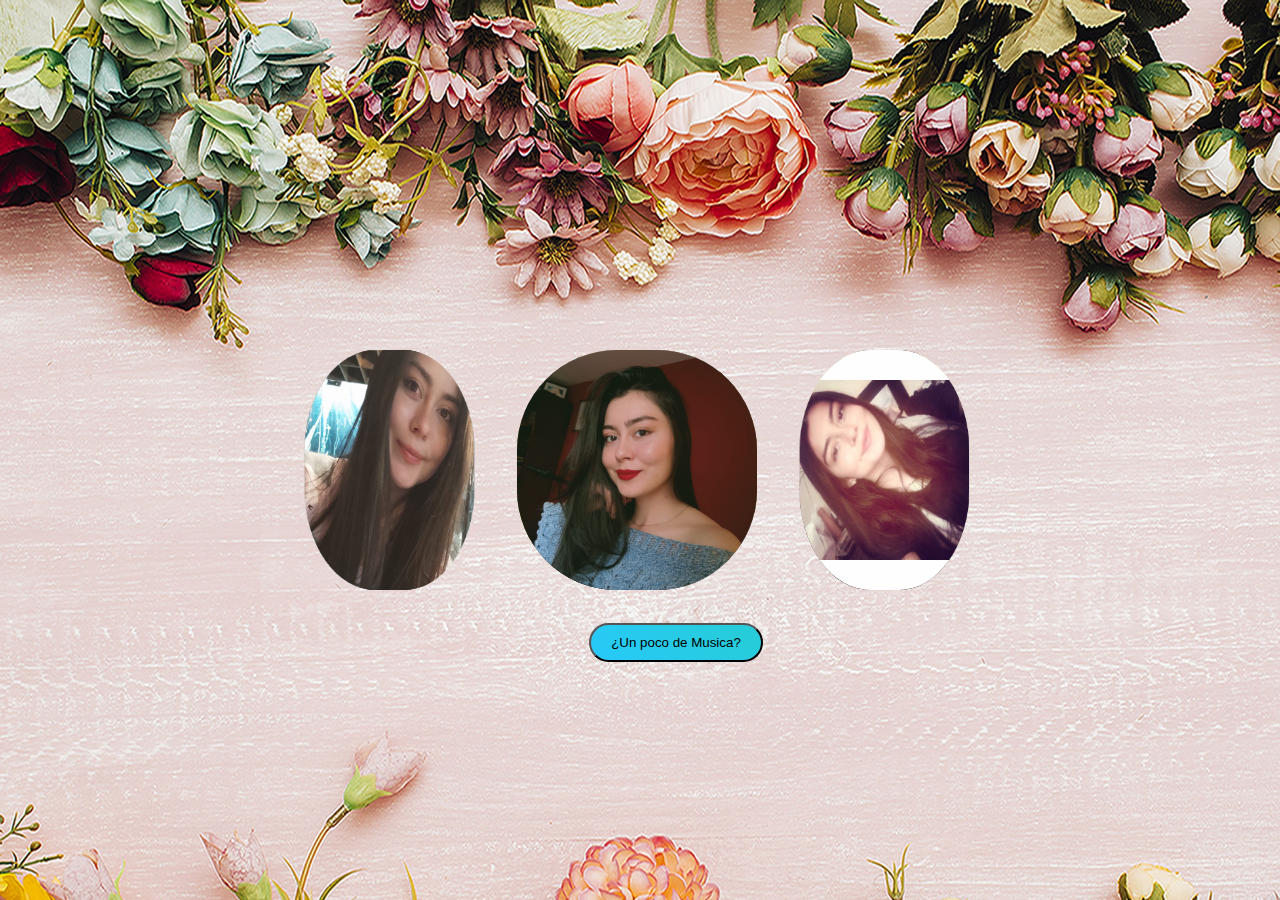
==== Pagina/index.html @ da8cf654 "Update and rename recuerdo.html to index.html" ====
<!DOCTYPE html>
<html lang="en">

<head>
    <meta charset="UTF-8">
    <!-- === style sheet === -->
    <link rel="stylesheet" href="style.css">
    <title>Recuerdos</title>
</head>
<audio autoplay loop id="miAudio">
    <source src="musica.mp3" type="audio/mpeg">
</audio>
<body>
    <div class="slider">
        <span style="--i:1;"><img src="8d5244e6-b6db-4456-853e-0cf9d32358a1.jpg" alt=""></span>
        <span style="--i:2;"><img src="2.jpg" alt=""></span>
        <span style="--i:3;"><img src="3.jpg" alt=""></span>
        <span style="--i:4;"><img src="4.jpg" alt=""></span>
        <span style="--i:5;"><img src="5.jpg" alt=""></span>
        <span style="--i:6;"><img src="6.jpg" alt=""></span>
        <span style="--i:7;"><img src="7.jpg" alt=""></span>
        <span style="--i:8;"><img src="8.jpg" alt=""></span>
        <span style="--i:9;"><img src="9.jpg" alt=""></span>
        <span style="--i:10;"><img src="10.jpg" alt=""></span>
        <span style="--i:11;"><img src="11.jpg" alt=""></span>
        <span style="--i:12;"><img src="12.jpg" alt=""></span>
        <span style="--i:13;"><img src="13.jpg" alt=""></span>
    </div>
    <div class="miboton">
        <button class="boton" onclick="playAudio()">¿Un poco de Musica?</button>
    </div>
    
</body>
</html>

<script>
    function playAudio() {
      var audio = document.getElementById("miAudio");
      audio.play();
    }
  </script>
---- Pagina/style.css ----
*{
    margin: 0;
    padding: 0;
    box-sizing: border-box;
}

body{
    /* background: linear-gradient(to right, #2c5364, #0f2027); */
    background-image: url("fondo3.jpg");
    background-size: cover;
    height: 100vh;
    display: flex;
    align-items: center;
    justify-content: center;
    overflow: hidden;
}

.slider{
    position: relative;
    width: 200px;
    height: 200px;
    transform-style: preserve-3d;
    animation: rotate 30s linear infinite;
}

@keyframes rotate{
    0% {
        transform: perspective(1000px) rotateY(0deg);
    }

    100%{
        transform: perspective(1000px) rotateY(360deg);
    }
}

.slider span{
    position: absolute;
    top: 0;
    left: 0;
    width: 120%;
    height: 120%;
    transform-origin: center;
    transform-style: preserve-3d;
    transform: rotateY(calc(var(--i)*45deg)) translateZ(350px);
}

.slider span img{
    position: absolute;
    top: 0;
    left: 0;
    width: 100%;
    height: 100%;
    border-radius: 100px;
    object-fit: cover;
    transition: 2s;
}

.miboton{
    display: flex;
    align-items: center;
    justify-content: center;
    margin-top:30%;
    margin-left: -10%;
}

.boton{
    overflow: hidden;
    position: relative;
    text-decoration: none;
    background-color: rgba(39, 200, 255, 0.5);
    padding: 10px 20px;
    border-radius: 30px;
    box-shadow: 
    0 0 0 0 rgba(143, 64, 248, 0.5),
    0 0 0 0 rgba(39, 200, 255, 0.5);
    transition: transform 0.3s ease, box-shadow 0.3s ease;
}

.boton::after{
    content: "";
    width: 400px;
    height: 400px;
    position: absolute;
    top: -50px;
    left: -100px;
    background-color: #ff3cac;
    background-image: linear-gradient(225deg,#27d86c 0%,#26caf8 50%, #c625d0 100%);
    z-index: -100;
    transition: transform 0.5s ease;
}

.boton:hover{
    transform:  translate(0, -6px);
    box-shadow: 10px -10px 25px 0 rgba(143, 64, 248, 0.5),-10px 10px 25px 0 rgba(39, 200, 255, 0.5);
}

.boton:hover::after{
    transform: rotate(150deg);
}
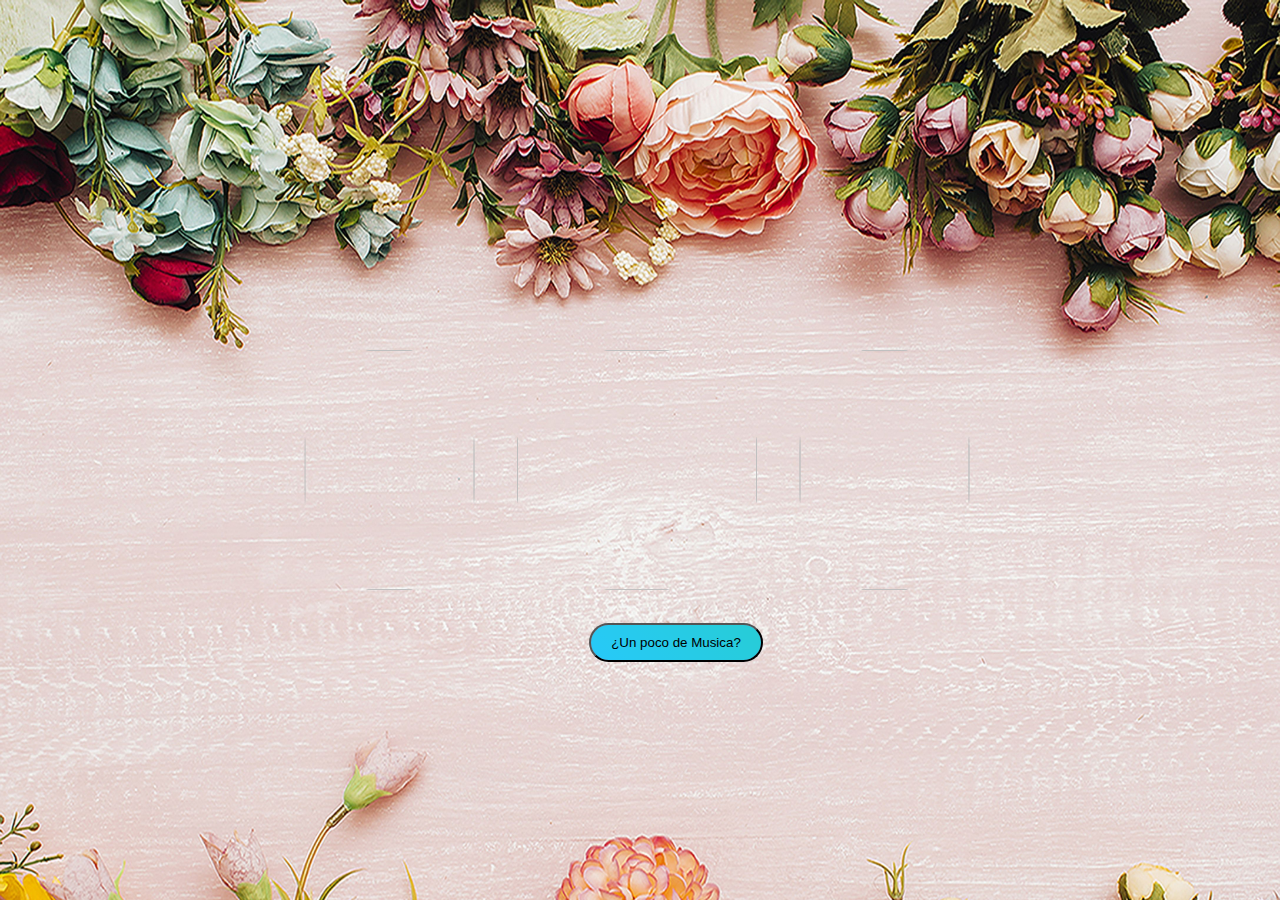
==== commit cf4fd09e: "Update index.html" ====
--- a/Pagina/index.html
+++ b/Pagina/index.html
@@ -8,23 +8,23 @@
     <title>Recuerdos</title>
 </head>
 <audio autoplay loop id="miAudio">
-    <source src="musica.mp3" type="audio/mpeg">
+    <source src="" type="audio/mpeg">
 </audio>
 <body>
     <div class="slider">
-        <span style="--i:1;"><img src="8d5244e6-b6db-4456-853e-0cf9d32358a1.jpg" alt=""></span>
-        <span style="--i:2;"><img src="2.jpg" alt=""></span>
-        <span style="--i:3;"><img src="3.jpg" alt=""></span>
-        <span style="--i:4;"><img src="4.jpg" alt=""></span>
-        <span style="--i:5;"><img src="5.jpg" alt=""></span>
-        <span style="--i:6;"><img src="6.jpg" alt=""></span>
-        <span style="--i:7;"><img src="7.jpg" alt=""></span>
-        <span style="--i:8;"><img src="8.jpg" alt=""></span>
-        <span style="--i:9;"><img src="9.jpg" alt=""></span>
-        <span style="--i:10;"><img src="10.jpg" alt=""></span>
-        <span style="--i:11;"><img src="11.jpg" alt=""></span>
-        <span style="--i:12;"><img src="12.jpg" alt=""></span>
-        <span style="--i:13;"><img src="13.jpg" alt=""></span>
+        <span style="--i:1;"><img src="" alt=""></span>
+        <span style="--i:2;"><img src="" alt=""></span>
+        <span style="--i:3;"><img src="" alt=""></span>
+        <span style="--i:4;"><img src="" alt=""></span>
+        <span style="--i:5;"><img src="" alt=""></span>
+        <span style="--i:6;"><img src="" alt=""></span>
+        <span style="--i:7;"><img src="" alt=""></span>
+        <span style="--i:8;"><img src="" alt=""></span>
+        <span style="--i:9;"><img src="" alt=""></span>
+        <span style="--i:10;"><img src="" alt=""></span>
+        <span style="--i:11;"><img src="" alt=""></span>
+        <span style="--i:12;"><img src="" alt=""></span>
+        <span style="--i:13;"><img src="" alt=""></span>
     </div>
     <div class="miboton">
         <button class="boton" onclick="playAudio()">¿Un poco de Musica?</button>
